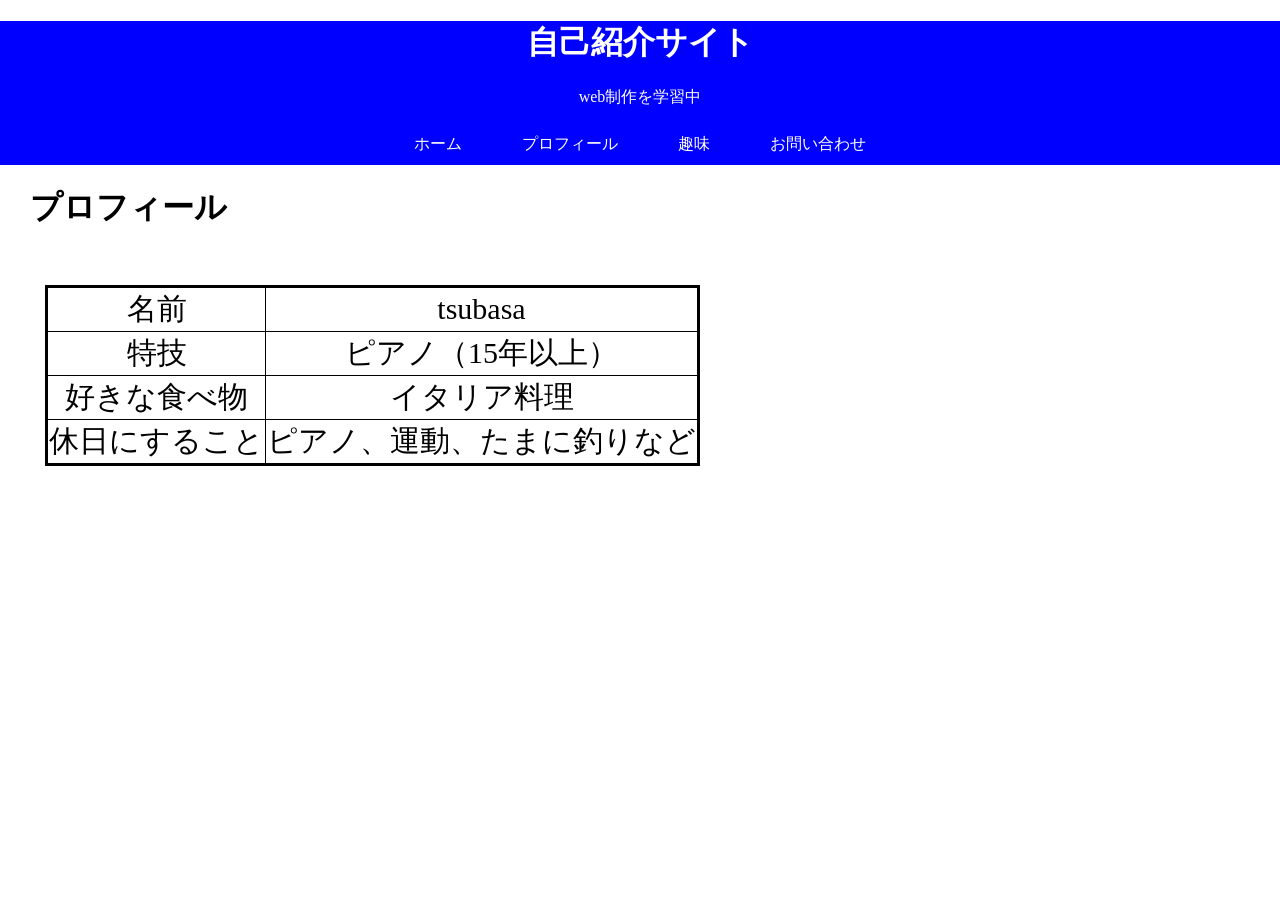
==== 1-2.html @ c483b662 "Add files via upload" ====
<!DOCTYPE html>
<html>
    <head>
        <title>プロフィール</title>
        <meta charset="UTF-8">
        <link rel="stylesheet" href="1-1.css">
    </head>
     <body class="body">
        <header class="common-box">
            <h1>自己紹介サイト</h1>
            <p>web制作を学習中</p>
            <nav class="nav">
                <a href="index.html">ホーム</a>
                <a href="1-2.html">プロフィール</a>
                <a href="1-3.html">趣味</a>
                <a href="1-4.html">お問い合わせ</a> 
            </nav>
        </header>
        <main>
            <h1>プロフィール</h1>
            <br>
            <table border="1">
                <tr>
                    <td colspan="5">名前</td><td colspan="10">tsubasa</td>  
                </tr>
                <tr>
                    <td colspan="5">特技</td><td colspan="10">ピアノ（15年以上）</td>
                </tr>
                <tr>
                    <td colspan="5">好きな食べ物</td><td colspan="10">イタリア料理</td>
                </tr>
                <tr>
                    <td colspan="5">休日にすること</td><td colspan="10">ピアノ、運動、たまに釣りなど</td>     
                </tr>
            </table>
        </main>
     </body>
</html>
---- 1-1.css ----
@charset "utf-8";
.common-box{
    background-color:blue;
    color:white;
    text-align: center;
}
.nav a {
    display: block;
    padding: 10px 20px;
    background-color: blue;
    color: white;
    text-decoration: none;
    border-radius: 5px;
}
.nav {
    display: flex;
    justify-content: center;
    gap: 20px;
}
.body{
    background-color:white;
    color:black;
    width:100%;
    margin:0;
    padding:0;
}
.section{
    text-align:center;
}
.border-bottom{
    border-bottom:2px solid black;
    padding-bottom:10px
}
form{  
    margin:0px 10px;
    padding:0px 10px;
}
table{
    margin:0.5em;
    padding:0.5em;
    border:3px solid black;
    border-collapse:collapse;
    font-size:30px;
    text-align:center
}
.submit{
    text-align:center
}
main, section {
  margin-left: 30px;
}
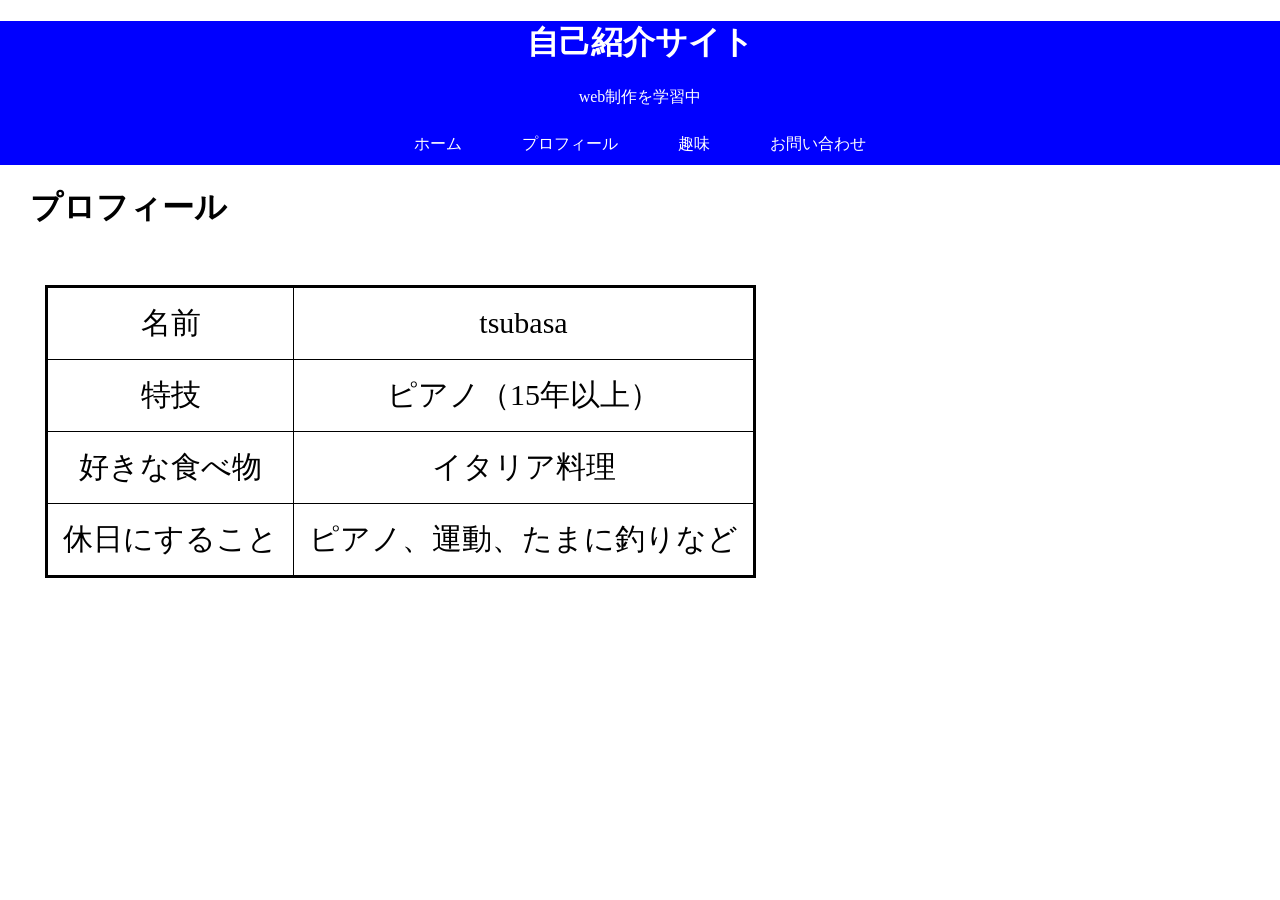
==== commit f719ce29: "Add files via upload" ====
--- a/1-2.html
+++ b/1-2.html
@@ -3,10 +3,10 @@
     <head>
         <title>プロフィール</title>
         <meta charset="UTF-8">
-        <link rel="stylesheet" href="1-1.css">
+        <link rel="stylesheet" href="my-introduction.css">
     </head>
      <body class="body">
-        <header class="common-box">
+        <header class="header">
             <h1>自己紹介サイト</h1>
             <p>web制作を学習中</p>
             <nav class="nav">
@@ -19,7 +19,7 @@
         <main>
             <h1>プロフィール</h1>
             <br>
-            <table border="1">
+            <table>
                 <tr>
                     <td colspan="5">名前</td><td colspan="10">tsubasa</td>  
                 </tr>
--- a/my-introduction.css
+++ b/my-introduction.css
@@ -0,0 +1,55 @@
+@charset "utf-8";
+/*ヘッダー*/
+.header{
+    background-color:blue;
+    color:white;
+    text-align: center;
+}
+.nav a {
+    display: block;
+    padding: 10px 20px;
+    background-color: blue;
+    color: white;
+    text-decoration: none;
+    border-radius: 5px;
+}
+.nav {
+    display: flex;
+    justify-content: center;
+    gap: 20px;
+}
+.body{
+    background-color:white;
+    color:black;
+    width:100%;
+    margin:0;
+    padding:0;
+}
+/*文字中央寄せ*/
+.center{
+    text-align:center;
+}
+/*下線*/
+.border-bottom{
+    border-bottom:2px solid black;
+    padding-bottom:10px
+}
+form{  
+    margin:0px 10px;
+    padding:0px 10px;
+}
+/*テーブル*/
+table{
+    margin:0.5em;
+    border:3px solid black;
+    border-collapse:collapse;
+    font-size:30px;
+    text-align:center
+}
+th,td{
+border:1px solid black;
+padding:0.5em;
+}
+main, section {
+  margin-left: 30px;
+}
